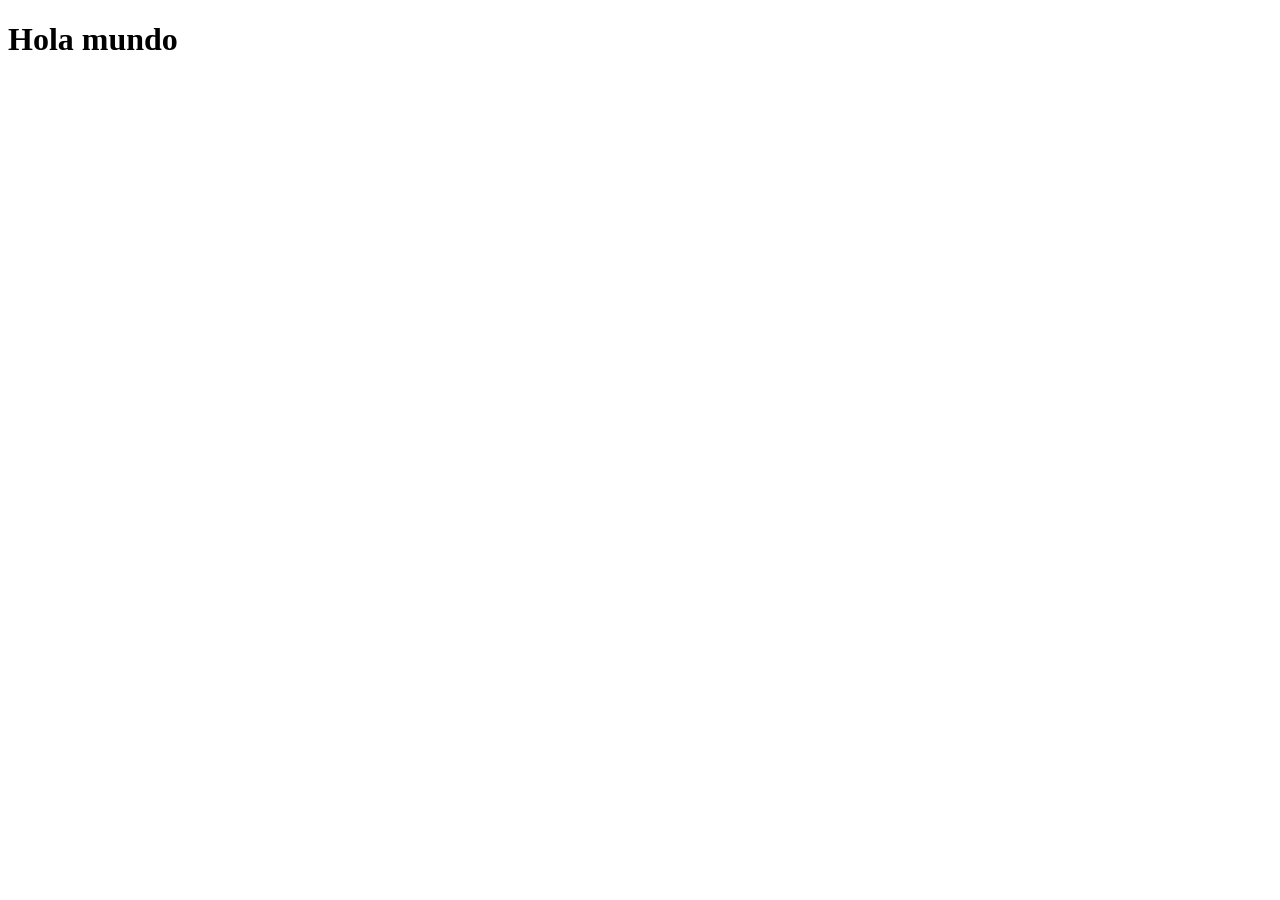
==== index.html @ 9f5df375 "Primer commit Hola mundo" ====
<!DOCTYPE html>
<html lang="en">

<head>
    <meta charset="UTF-8">
    <meta name="viewport" content="width=device-width, initial-scale=1.0">
    <title>Document</title>
</head>

<body>
    <header>
        <h1>Hola mundo</h1>
    </header>
</body>

</html>
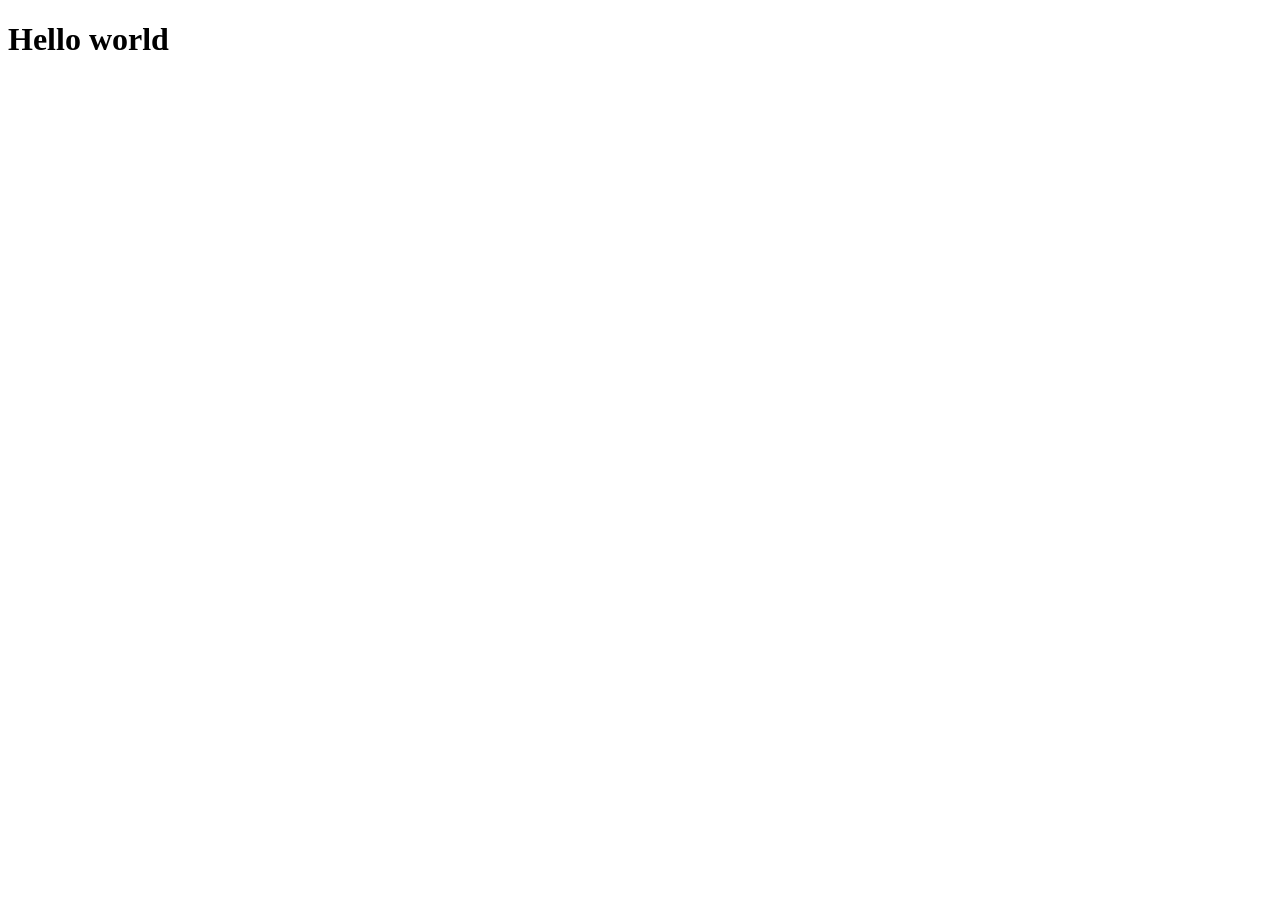
==== commit 05a40fbb: "segundo commit hello world" ====
--- a/index.html
+++ b/index.html
@@ -9,7 +9,7 @@
 
 <body>
     <header>
-        <h1>Hola mundo</h1>
+        <h1>Hello world</h1>
     </header>
 </body>
 
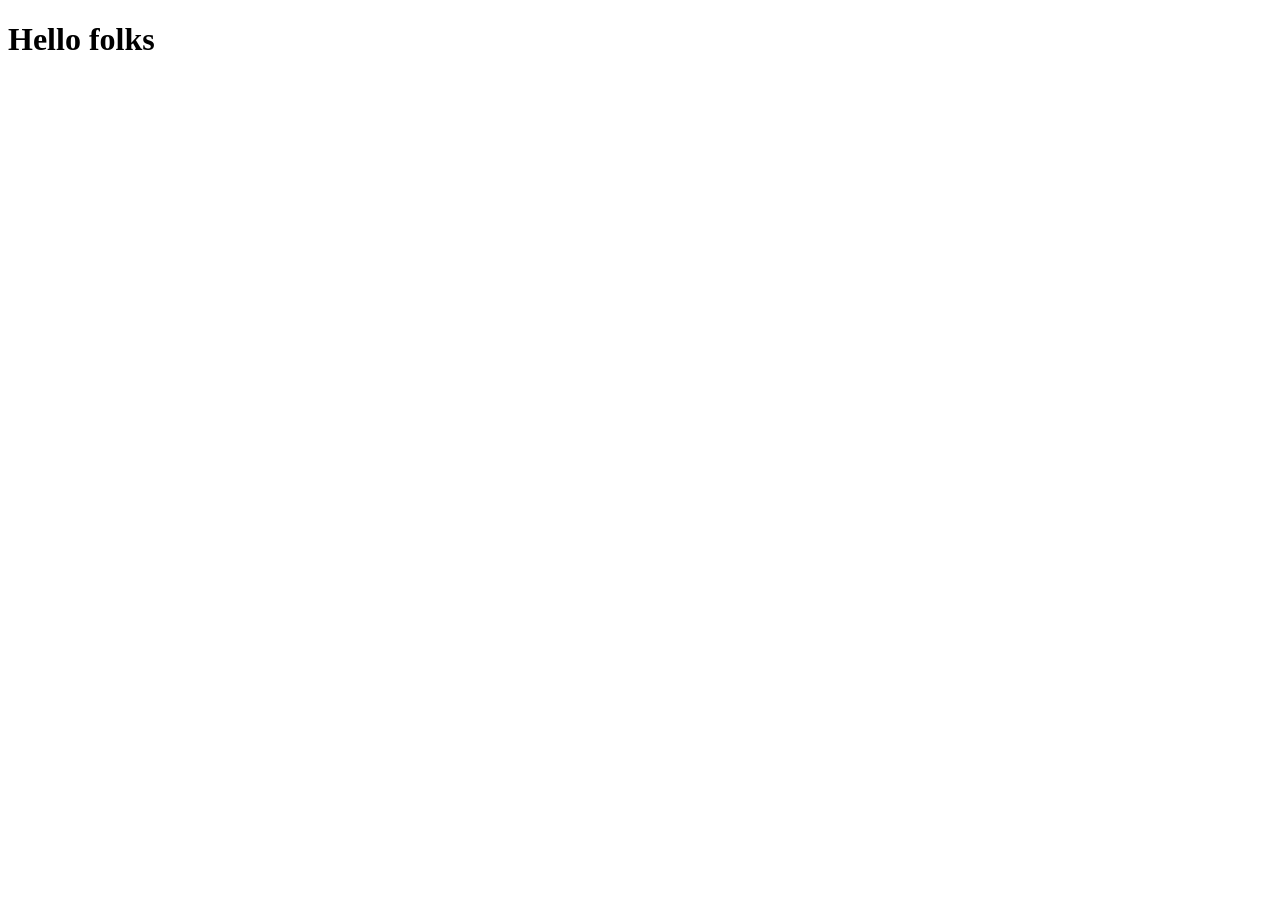
==== commit 88e68e2d: "Tercer commit hello folks" ====
--- a/index.html
+++ b/index.html
@@ -9,7 +9,7 @@
 
 <body>
     <header>
-        <h1>Hello world</h1>
+        <h1>Hello folks</h1>
     </header>
 </body>
 
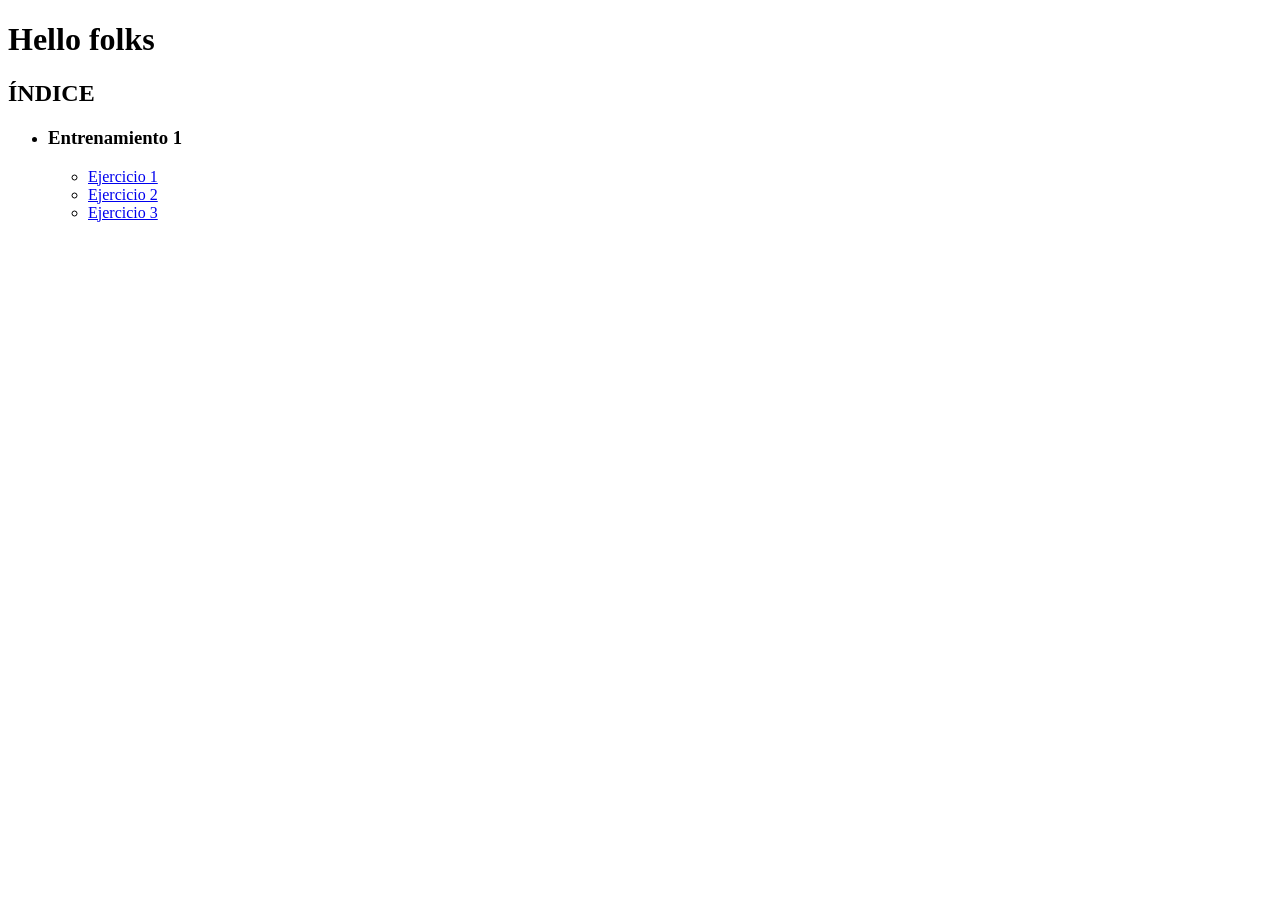
==== commit d3a8752a: "Agregado de entrenamiento01" ====
--- a/index.html
+++ b/index.html
@@ -1,16 +1,36 @@
-<!DOCTYPE html>
+<!doctype html>
 <html lang="en">
+  <head>
+    <meta charset="UTF-8" />
+    <meta name="viewport" content="width=device-width, initial-scale=1.0" />
+    <title>Document</title>
+  </head>
 
-<head>
-    <meta charset="UTF-8">
-    <meta name="viewport" content="width=device-width, initial-scale=1.0">
-    <title>Document</title>
-</head>
+  <body>
+    <header>
+      <h1>Hello folks</h1>
+    </header>
 
-<body>
-    <header>
-        <h1>Hello folks</h1>
-    </header>
-</body>
-
-</html>+    <main>
+      <nav>
+        <h2>ÍNDICE</h2>
+        <ul>
+          <li>
+            <h3>Entrenamiento 1</h3>
+            <ul>
+              <li>
+                <a href="entrenamiento_01/ejercicio_01/index.html">Ejercicio 1</a>
+              </li>
+              <li>
+                <a href="entrenamiento_01/ejercicio_02/index.html">Ejercicio 2</a>
+              </li>
+              <li>
+                <a href="entrenamiento_01/ejercicio_03/index.html">Ejercicio 3</a>
+              </li>
+            </ul>
+          </li>
+        </ul>
+      </nav>
+    </main>
+  </body>
+</html>
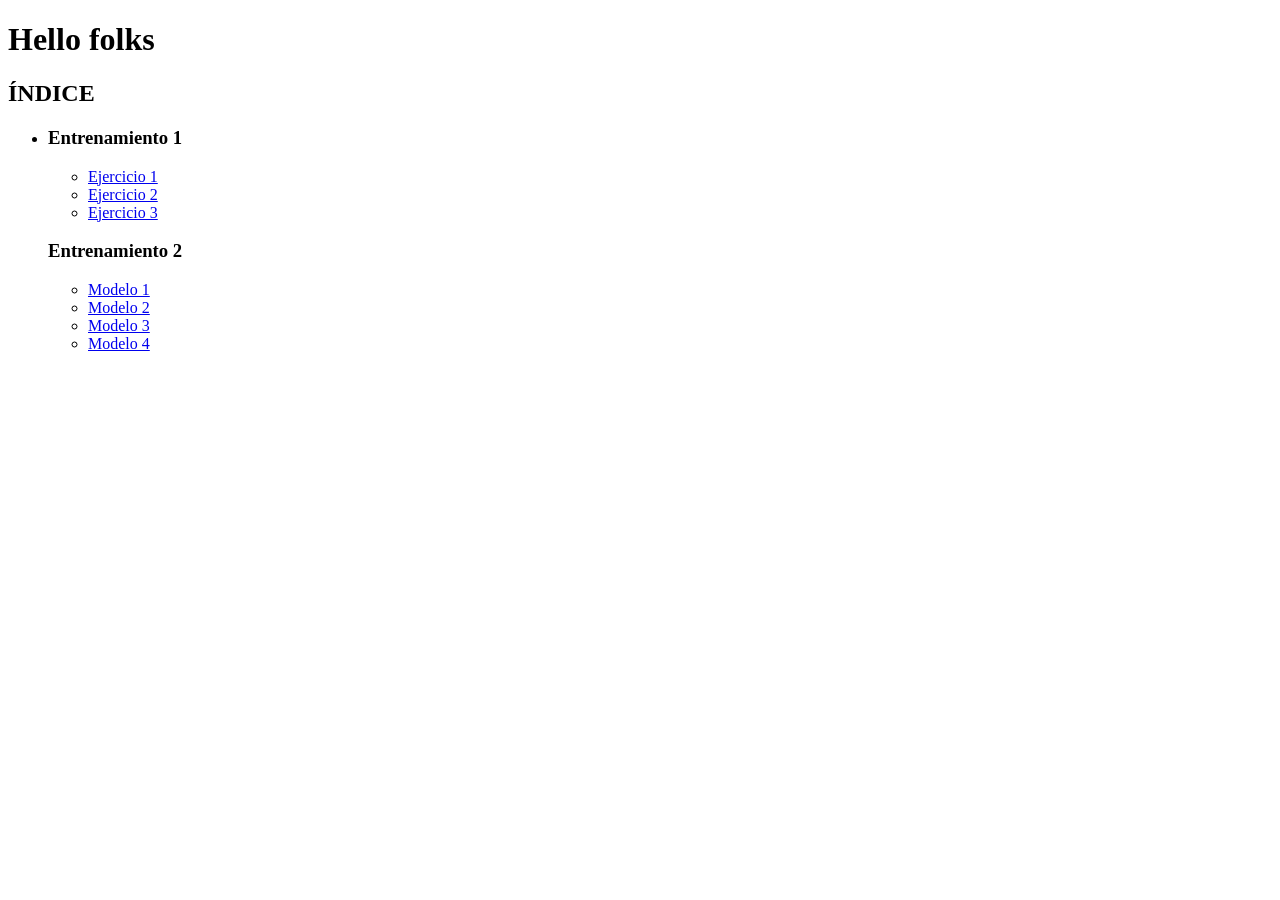
==== commit c85a16a7: "Agregado de entrenamiento 2 en index" ====
--- a/index.html
+++ b/index.html
@@ -28,6 +28,21 @@
                 <a href="entrenamiento_01/ejercicio_03/index.html">Ejercicio 3</a>
               </li>
             </ul>
+            <h3>Entrenamiento 2</h3>
+            <ul>
+              <li>
+                <a href="entrenamiento2/Modelo1/Index.html">Modelo 1</a>
+              </li>
+              <li>
+                <a href="entrenamiento2/Modelo2/Index.html">Modelo 2</a>
+              </li>
+              <li>
+                <a href="entrenamiento2/Modelo3/Index.html">Modelo 3</a>
+              </li>
+              <li>
+                <a href="entrenamiento2/Modelo4/Index.html">Modelo 4</a>
+              </li>
+            </ul>
           </li>
         </ul>
       </nav>
